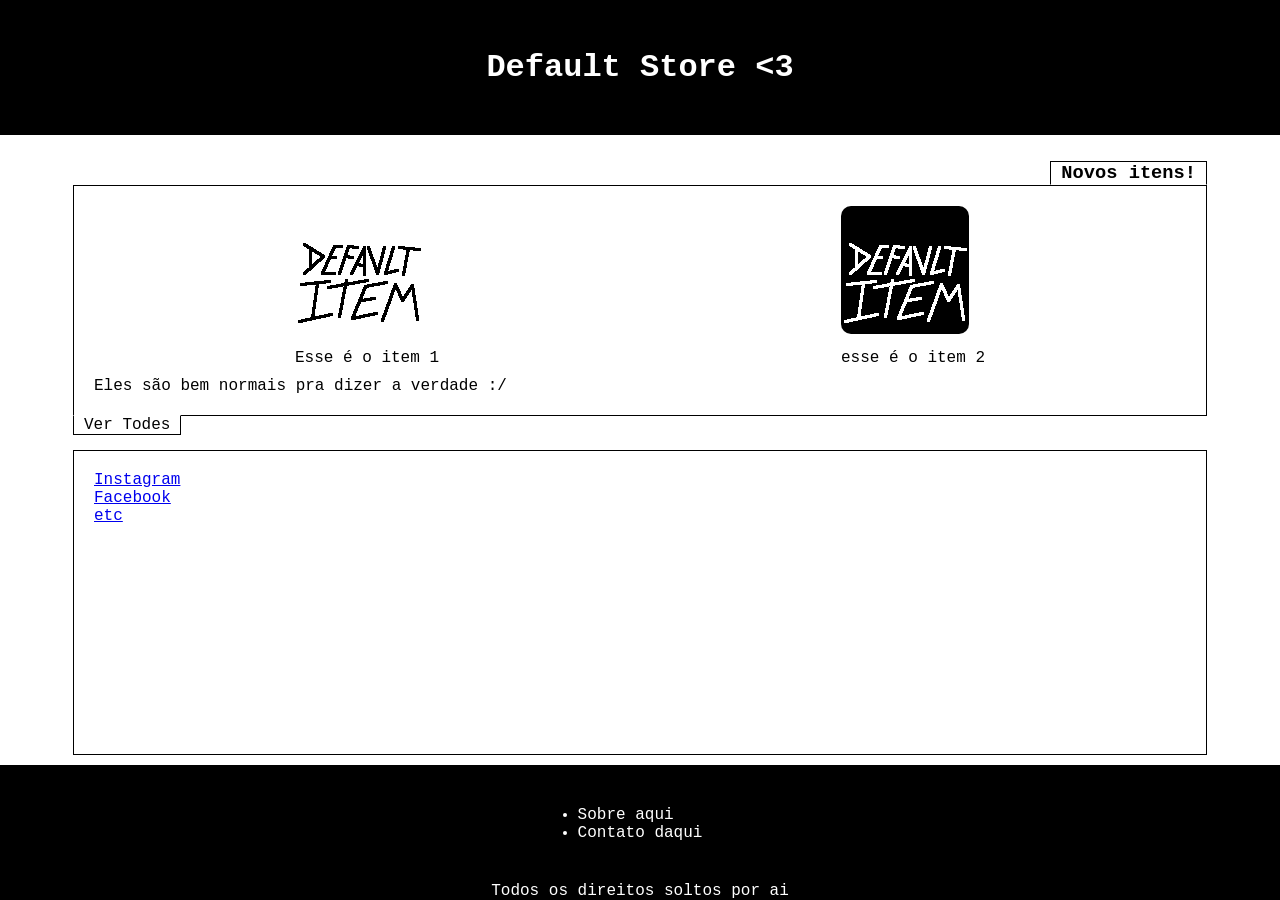
==== index.html @ 7f921977 "upload de atividade em sala - html5" ====
<!doctype html>
<html lang="pt-BR">
  <head>
    <meta charset="UTF-8" />
    <meta name="viewport" content="width=device-width, initial-scale=1.0" />
    <title>Home</title>
    <link rel="stylesheet" href="style.css" />
  </head>
  <body>
    <header class="default_header">
      <h1>Default Store &lt;3</h1>
    </header>
    <main class="default_main">
      <article>
        <h3>Novos itens!</h3>
        <div class="novas_coisas">
          <div class="coisas">
            <a href="" class="item_card">
              <img src="images/default-item.png" alt="apenas um item normal" />
              <p>Esse é o item 1</p>
            </a>
            <a href="" class="item_card">
              <img
                src="images/default-item-2.png"
                alt="apenas um item normal"
              />
              <p>esse é o item 2</p>
            </a>
          </div>
          <p>Eles são bem normais pra dizer a verdade :/</p>
        </div>
        <a href="produtos.html" class="ver_todos">Ver Todes</a>
      </article>
      <nav class="redes_sociais">
          <ul>
            <li><a href="https://www.instagram.com/" target="_blank">Instagram</a></li>
            <li><a href="https://www.facebook.com/" target="_blank">Facebook</a></li>
            <li><a href="https://www.google.com/search?q=etc&oq=etc&gs_lcrp=EgZjaHJvbWUyBggAEEUYOTIMCAEQABhDGIAEGIoFMgwIAhAAGEMYgAQYigUyDAgDEAAYQxiABBiKBTIMCAQQABhDGIAEGIoFMgwIBRAAGEMYgAQYigUyDAgGEAAYQxiABBiKBTIMCAcQABhDGIAEGIoFMgcICBAAGIAEMgcICRAAGIAE0gEIMTg1NWowajeoAgCwAgA&sourceid=chrome&ie=UTF-8" target="_blank">etc</a></li>
          </ul>
      </nav>
    </main>
    <footer class="default_footer">
      <ul>
        <li><a href="sobre.html">Sobre aqui</a></li>
        <li><a href="contato.html">Contato daqui</a></li>
      </ul>
      <p>Todos os direitos soltos por ai</p>
    </footer>
  </body>
</html>
---- style.css ----
* {
  padding: 0px;
  margin: 0px;
  box-sizing: border-box;
}

html {
  width: 100vw;
  height: 100vh;
}

body {
  width: 100vw;
  height: 100vh;
  display: grid;
  grid-template-rows: 15% 70% 15%;
  font-family: "Courier New", Courier, monospace;
}

.default_header {
  width: 100%;
  background-color: black;
  color: white;
  display: flex;
  align-items: center;
}
.default_header h1 {
  margin: auto;
}

.default_main {
  padding: 10px;
  display: grid;
  grid-template-rows: 50%;
  grid-template-rows: 50%;
}
.default_main article {
  width: 90%;
  margin: auto;
}
.default_main article h3 {
  text-align: center;
  border: 1px solid;
  border-bottom: 1px solid white;
  margin: 0px 0px 0px auto;
  width: -moz-fit-content;
  width: fit-content;
  padding: 0px 10px;
}
.default_main article a {
  text-decoration: none;
  color: black;
}
.default_main article .novas_coisas {
  padding: 20px;
  border: 1px solid;
}
.default_main article .novas_coisas .coisas {
  display: flex;
  justify-content: space-around;
}
.default_main article .novas_coisas .coisas img {
  border-radius: 10px;
}
.default_main article .novas_coisas p {
  margin: 10px 0px 0px 0px;
}
.default_main article .ver_todos {
  border: 1px solid;
  border-top: 1px solid white;
  padding: 0px 10px;
}
.default_main .redes_sociais {
  margin: auto;
  width: 90%;
  height: 100%;
  border: 1px solid;
  padding: 20px;
}
.default_main .redes_sociais ul {
  list-style: none;
}
.default_main .redes_sociais ul li {
  cursor: pointer;
}

.sobre_main .mi_vi_va {
  list-style: none;
  padding: 10px;
}
.sobre_main .mi_vi_va li:nth-child(odd) {
  margin: 10px 0px 0px 0px;
  color: white;
  background-color: black;
  text-align: center;
  padding: 5px;
}
.sobre_main .mi_vi_va li:nth-child(even) {
  padding: 5px 10px;
  border: 1px solid;
}

.produtos_main {
  grid-template-rows: 100%;
}
.produtos_main .produtos {
  border: 1px solid;
  overflow-y: scroll;
  overflow-x: hidden;
  display: grid;
  grid-template-columns: 45% 45%;
  padding: 10px;
  justify-content: space-around;
}
.produtos_main .produtos .produto_card {
  border: 1px solid;
  width: 100%;
  max-height: 250px;
  display: grid;
  grid-template-rows: 50% 10% 30% 10%;
  align-items: center;
  padding: 0px 5px;
}
.produtos_main .produtos .produto_card img {
  margin: auto;
}

.default_footer {
  width: 100%;
  background-color: black;
  color: white;
  display: flex;
  flex-direction: column;
  align-items: center;
}
.default_footer ul {
  color: white;
  margin: auto;
}
.default_footer ul a {
  text-decoration: none;
  color: white;
}/*# sourceMappingURL=style.css.map */
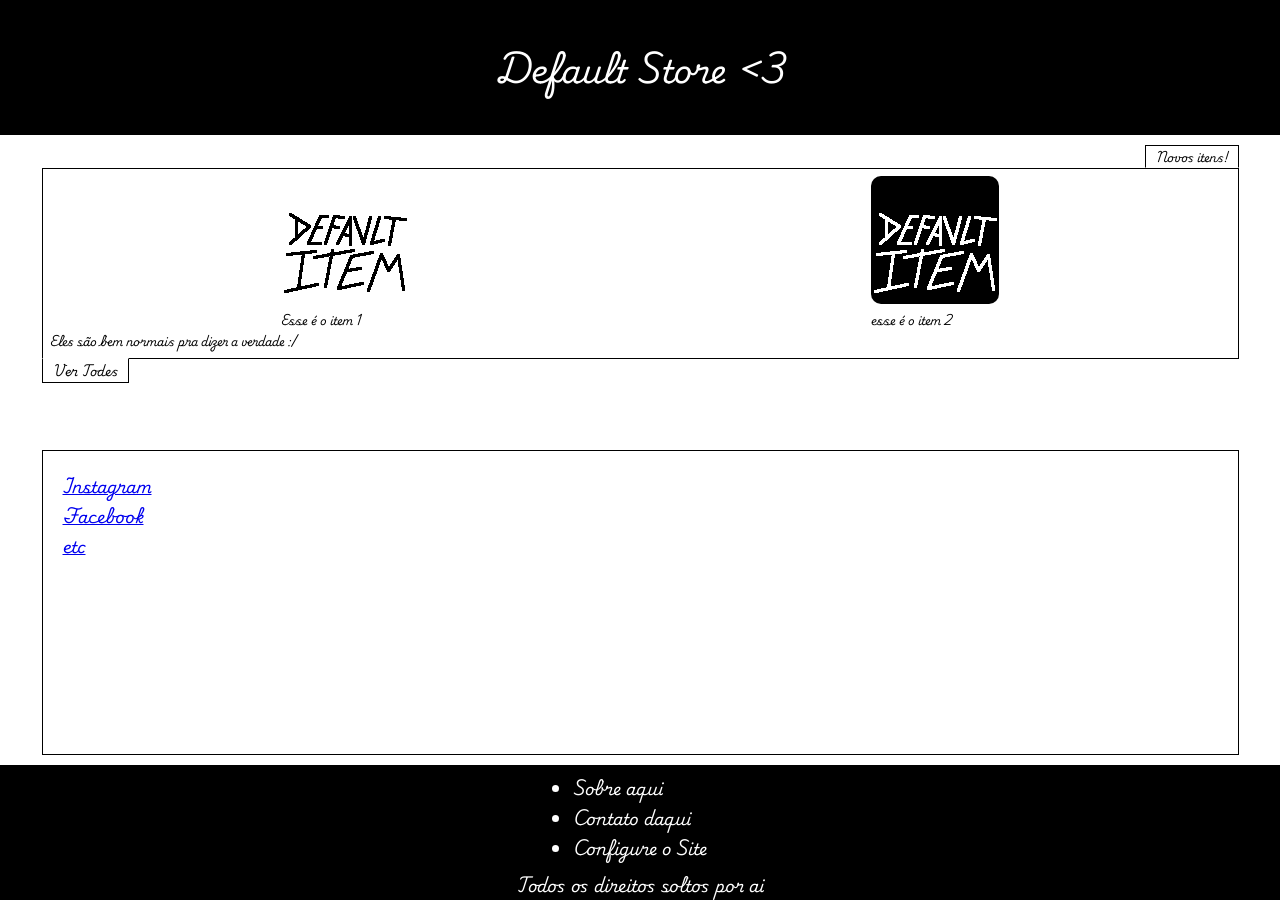
==== commit 39cd9c89: "utilizando variaveis no css" ====
--- a/index.html
+++ b/index.html
@@ -8,18 +8,18 @@
   </head>
   <body>
     <header class="default_header">
-      <h1>Default Store &lt;3</h1>
+      <h1><a href="index.html">Default Store &lt;3</a></h1>
     </header>
     <main class="default_main">
       <article>
         <h3>Novos itens!</h3>
         <div class="novas_coisas">
           <div class="coisas">
-            <a href="" class="item_card">
+            <a href="produtos.html" class="item_card">
               <img src="images/default-item.png" alt="apenas um item normal" />
               <p>Esse é o item 1</p>
             </a>
-            <a href="" class="item_card">
+            <a href="produtos.html" class="item_card">
               <img
                 src="images/default-item-2.png"
                 alt="apenas um item normal"
@@ -43,6 +43,7 @@
       <ul>
         <li><a href="sobre.html">Sobre aqui</a></li>
         <li><a href="contato.html">Contato daqui</a></li>
+        <li><a href="configuracao.html">Configure o Site</a></li>
       </ul>
       <p>Todos os direitos soltos por ai</p>
     </footer>
--- a/style.css
+++ b/style.css
@@ -1,9 +1,23 @@
+@import url("https://fonts.googleapis.com/css2?family=Inter:ital,opsz,wght@0,14..32,100..900;1,14..32,100..900&family=Playwrite+IE:wght@100..400&family=Rock+Salt&display=swap");
 * {
   padding: 0px;
   margin: 0px;
   box-sizing: border-box;
 }
 
+:root {
+  --fonte_1: "Inter", sans-serif;
+  --fonte_2: "Rock Salt", cursive;
+  --fonte_3: "Playwrite IE", cursive;
+  --cor_base-1: black;
+  --cor_base-2: rgb(51, 73, 173);
+  --cor_base-3: rgb(71, 0, 163);
+  --cor_fundo_branco:white;
+  --cor_fundo_preto:black;
+  --cor_fonte-branco: white;
+  --cor_fonte-preto: black;
+}
+
 html {
   width: 100vw;
   height: 100vh;
@@ -14,15 +28,20 @@
   height: 100vh;
   display: grid;
   grid-template-rows: 15% 70% 15%;
-  font-family: "Courier New", Courier, monospace;
+  font-family: var(--fonte_3);
+  font-weight: 400;
+  font-style: normal;
 }
 
 .default_header {
   width: 100%;
-  background-color: black;
-  color: white;
-  display: flex;
-  align-items: center;
+  background-color: var(--cor_fonte-preto);
+  display: flex;
+  align-items: center;
+}
+.default_header h1 a {
+  color: white;
+  text-decoration: none;
 }
 .default_header h1 {
   margin: auto;
@@ -31,12 +50,14 @@
 .default_main {
   padding: 10px;
   display: grid;
-  grid-template-rows: 50%;
-  grid-template-rows: 50%;
+  grid-template-rows: 50% 50%;
 }
 .default_main article {
-  width: 90%;
-  margin: auto;
+  width: 95%;
+  margin: auto;
+  height: 100%;
+  display: flex;
+  flex-direction: column;
 }
 .default_main article h3 {
   text-align: center;
@@ -46,33 +67,39 @@
   width: -moz-fit-content;
   width: fit-content;
   padding: 0px 10px;
+  font-size: 0.7em;
 }
 .default_main article a {
   text-decoration: none;
   color: black;
 }
 .default_main article .novas_coisas {
-  padding: 20px;
-  border: 1px solid;
+  padding: 7px;
+  border: 1px solid;
+  font-size: 0.7em;
 }
 .default_main article .novas_coisas .coisas {
   display: flex;
   justify-content: space-around;
 }
-.default_main article .novas_coisas .coisas img {
+.default_main article .novas_coisas .coisas .item_card img {
   border-radius: 10px;
 }
 .default_main article .novas_coisas p {
-  margin: 10px 0px 0px 0px;
+  margin: auto;
 }
 .default_main article .ver_todos {
   border: 1px solid;
   border-top: 1px solid white;
   padding: 0px 10px;
+  font-size: 0.75em;
+  width: -moz-fit-content;
+  width: fit-content;
+  margin-top: -1px;
 }
 .default_main .redes_sociais {
   margin: auto;
-  width: 90%;
+  width: 95%;
   height: 100%;
   border: 1px solid;
   padding: 20px;
@@ -84,6 +111,12 @@
   cursor: pointer;
 }
 
+.configurando_main .configurando .btn_modoescuro {
+  background-color: var(--cor_fundo_branco);
+  color: var(--cor_fonte-preto);
+  padding: 3px;
+  border-radius: 10px;
+}
 .sobre_main .mi_vi_va {
   list-style: none;
   padding: 10px;
@@ -104,18 +137,19 @@
   grid-template-rows: 100%;
 }
 .produtos_main .produtos {
-  border: 1px solid;
   overflow-y: scroll;
   overflow-x: hidden;
   display: grid;
-  grid-template-columns: 45% 45%;
-  padding: 10px;
+  grid-template-columns: 48% 45%;
+  padding: 0px;
   justify-content: space-around;
 }
 .produtos_main .produtos .produto_card {
   border: 1px solid;
   width: 100%;
   max-height: 250px;
+  min-height: 250px;
+  margin: 15px 0px;
   display: grid;
   grid-template-rows: 50% 10% 30% 10%;
   align-items: center;
@@ -123,12 +157,72 @@
 }
 .produtos_main .produtos .produto_card img {
   margin: auto;
+  width: 100%;
+  height: 100%;
+}
+.produtos_main .produtos .produto_card p {
+  font-size: 0.8em;
+}
+.produtos_main .produtos .produto_card button {
+  background-color: white;
+  border: 1px solid;
+  height: 25px;
+  font-family: var(--fonte_3);
+  display: flex;
+  align-items: center;
+  justify-content: center;
+  font-size: 0.7em;
+}
+.produtos_main .produtos .produto_card .descricao {
+  width: 100%;
+  height: 100%;
+  overflow: scroll;
+  word-break: keep-all;
+  font-family: "Franklin Gothic Medium", "Arial Narrow", Arial, sans-serif;
+}
+
+.contact_main {
+  display: flex;
+  align-items: center;
+}
+.contact_main .contato_form {
+  width: 95%;
+  max-width: 95%;
+  height: 100%;
+  margin: auto;
+  display: flex;
+  flex-direction: column;
+}
+.contact_main .contato_form input {
+  padding: 5px 10px;
+  font-family: var(--fonte_3);
+}
+.contact_main .contato_form textarea {
+  padding: 5px 10px;
+  max-width: 100%;
+  margin: 5px;
+  height: 110%;
+  font-family: var(--fonte_3);
+}
+.contact_main .contato_form .btns_form_contato {
+  justify-content: space-around;
+  display: flex;
+  margin: 10px 0px 0px 0px;
+}
+.contact_main .contato_form .btns_form_contato button {
+  width: 45%;
+  height: -moz-fit-content;
+  height: fit-content;
+  background-color: white;
+  border: 1px solid;
+  border-radius: 5px;
+  font-family: var(--fonte_3);
 }
 
 .default_footer {
   width: 100%;
-  background-color: black;
-  color: white;
+  background-color: var(--cor_fundo_preto);
+  color: var(--cor_fonte-branco);
   display: flex;
   flex-direction: column;
   align-items: center;
